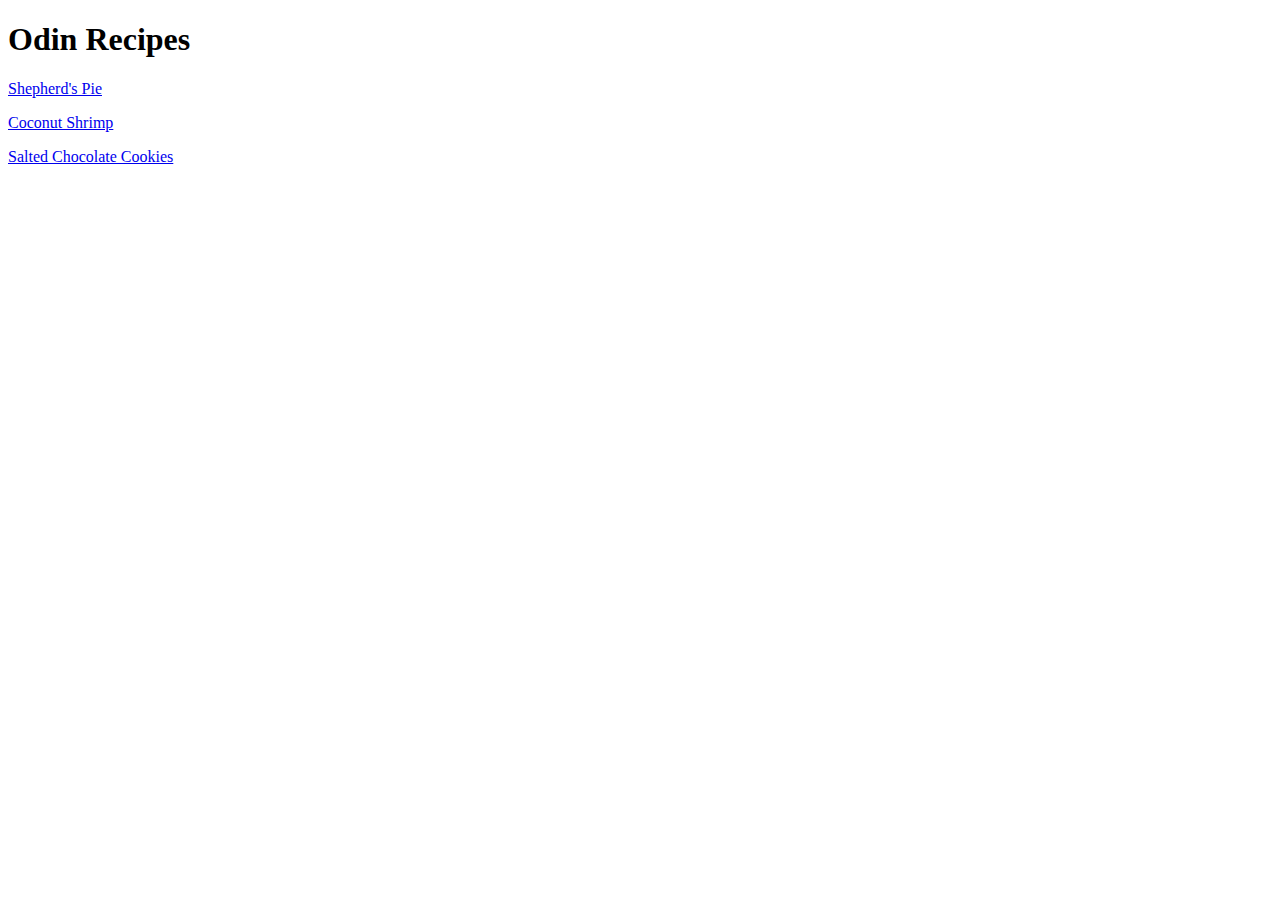
==== index.html @ a9d8849a "Add ." ====
<!DOCTYPE html>

<head>
    <meta charset="UTF-8">
    <title>Odin Recipes</title>
</head>

<body>
    <h1>Odin Recipes</h1>
    <p><a href="recipes/shepherdspie.html">Shepherd's Pie</a></p>
    <p><a href="recipes/coconutshrimp.html">Coconut Shrimp</a></p>
    <p><a href="recipes/saltedchocolatecookies.html">Salted Chocolate Cookies</a></p>
</body>

</html>
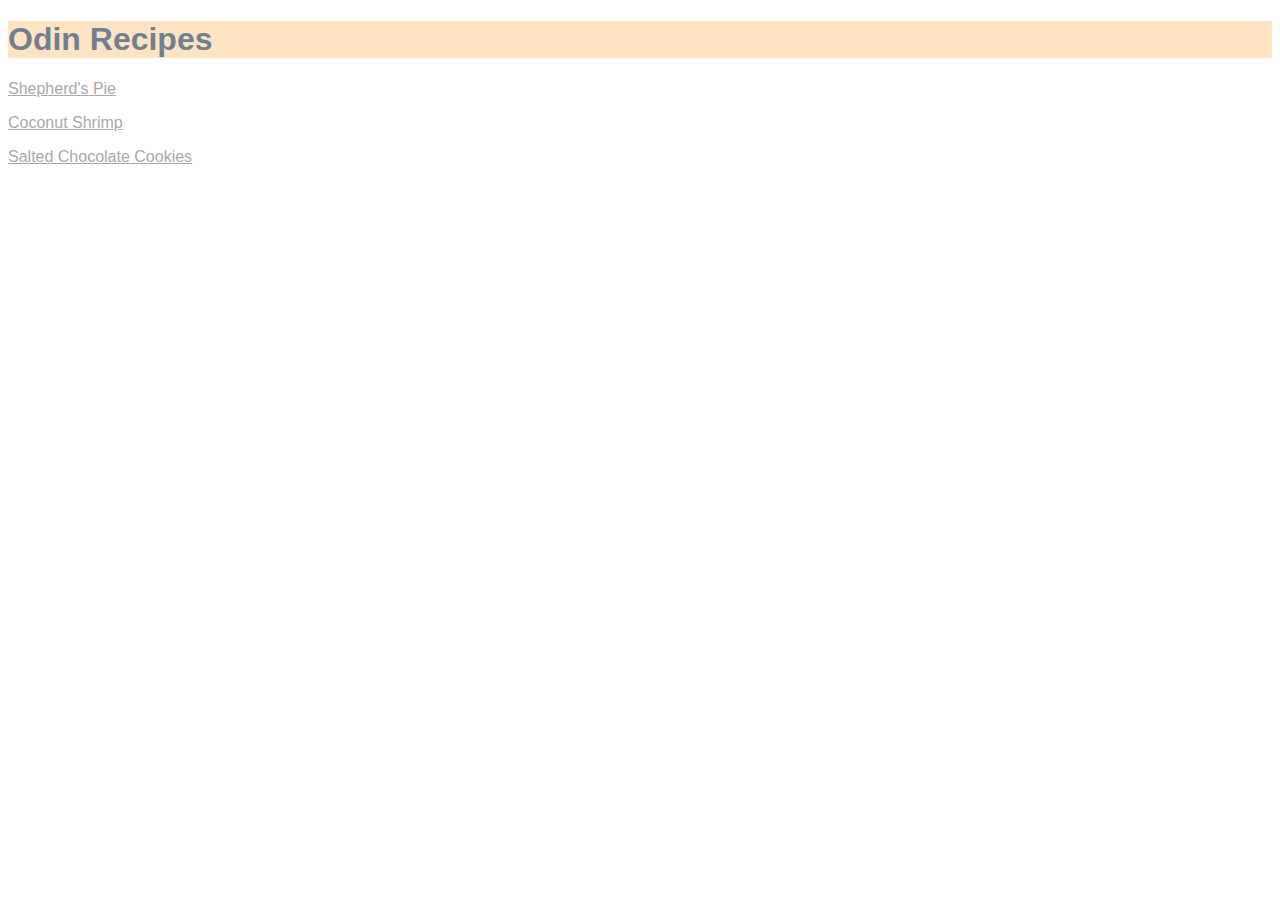
==== commit cd23e41f: "Update to Recipes CSS file" ====
--- a/index.html
+++ b/index.html
@@ -3,6 +3,7 @@
 <head>
     <meta charset="UTF-8">
     <title>Odin Recipes</title>
+    <link rel="stylesheet" href="styles.css">
 </head>
 
 <body>
--- a/styles.css
+++ b/styles.css
@@ -0,0 +1,18 @@
+p {
+    font-family: Helvetica, sans-serif;
+    color: darkgrey;    
+}
+
+a:link {
+    color: darkgray;
+}
+
+a:visited {
+    color:darkslategrey;
+}
+
+h1 {
+    font-family: Helvetica, sans-serif;
+    background-color: bisque;
+    color:slategray
+}
